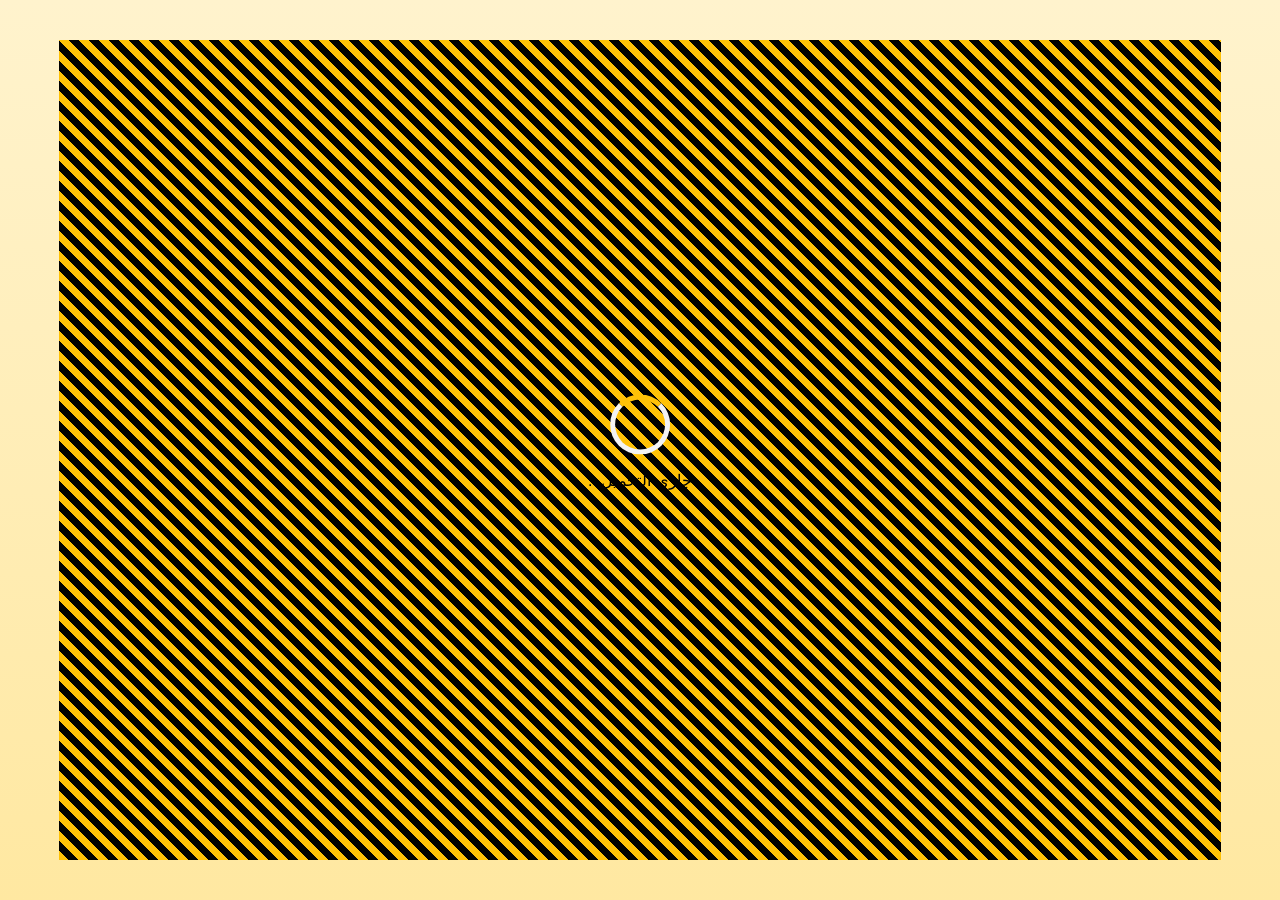
==== index.html @ b9aa9065 "Add files via upload" ====
<!DOCTYPE html>
<html lang="ar">
<head>
    <meta charset="UTF-8">
    <meta name="viewport" content="width=device-width, initial-scale=1.0">
    <title>تم نقل الموقع</title>
    <link rel="stylesheet" href="styles.css">
</head>
<body>
    <div id="frame">
        <div id="loading">
            <div class="spinner"></div>
            <p>جاري التحميل...</p>
        </div>
        <div id="container" class="hidden">
            <div class="poles">
                <div class="pole"></div>
                <div class="pole"></div>
            </div>
            <div class="sign">
                <h1>⚠️ تنبيه هام</h1>
                <p>تم نقل موقعنا إلى رابط جديد. يمكنكم زيارته من هنا:</p>
                <a href="https://www.newdomain.com" class="button">الذهاب إلى الموقع الجديد</a>
            </div>
        </div>
    </div>
    <script src="script.js"></script>
</body>
</html>
---- styles.css ----
body {
    margin: 0;
    font-family: Arial, sans-serif;
    background: linear-gradient(to bottom, #fff3cd, #ffe8a1);
    display: flex;
    justify-content: center;
    align-items: center;
    height: 100vh;
    text-align: center;
    direction: rtl;
    overflow: hidden;
}
.hidden {
    display: none;
}
#frame {
    width: 90%;
    height: 90%;
    border: 5px solid transparent;
    position: relative;
    animation: moveFrame 3s linear infinite;
    background-image: linear-gradient(45deg, #ffc107 25%, #000 25%, #000 50%, #ffc107 50%, #ffc107 75%, #000 75%, #000 100%);
    background-size: 20px 20px;
}
@keyframes moveFrame {
    0% { background-position: 0 0; }
    100% { background-position: 40px 40px; }
}
#loading {
    text-align: center;
    position: absolute;
    top: 50%;
    left: 50%;
    transform: translate(-50%, -50%);
}
.spinner {
    border: 5px solid #f3f3f3;
    border-top: 5px solid #ffc107;
    border-radius: 50%;
    width: 50px;
    height: 50px;
    animation: spin 1s linear infinite;
    margin: 0 auto 10px;
}
@keyframes spin {
    0% { transform: rotate(0deg); }
    100% { transform: rotate(360deg); }
}
#container {
    position: absolute;
    top: 50%;
    left: 50%;
    transform: translate(-50%, -50%);
    animation: raiseSign 1s ease-in-out forwards;
}
@keyframes raiseSign {
    from { transform: translate(-50%, 100%); }
    to { transform: translate(-50%, -50%); }
}
.poles {
    display: flex;
    justify-content: space-around;
    margin-top: 20px;
}
.pole {
    width: 10px;
    height: 100px;
    background-color: #555;
    border-radius: 5px;
}
.sign {
    border: 5px solid #ffc107;
    background-color: #ffffff;
    padding: 20px;
    box-shadow: 0 0 15px rgba(0, 0, 0, 0.2);
    position: relative;
}
.sign h1 {
    font-size: 2.5em;
    color: #856404;
    text-shadow: 2px 2px 5px rgba(0, 0, 0, 0.1);
    margin-bottom: 20px;
}
.sign p {
    font-size: 1.2em;
    color: #856404;
    margin-bottom: 20px;
}
.button {
    display: inline-block;
    background-color: #ffc107;
    color: #856404;
    text-decoration: none;
    padding: 10px 20px;
    border-radius: 5px;
    font-weight: bold;
    transition: background-color 0.3s ease, transform 0.2s ease;
}
.button:hover {
    background-color: #e0a800;
    transform: scale(1.1);
}
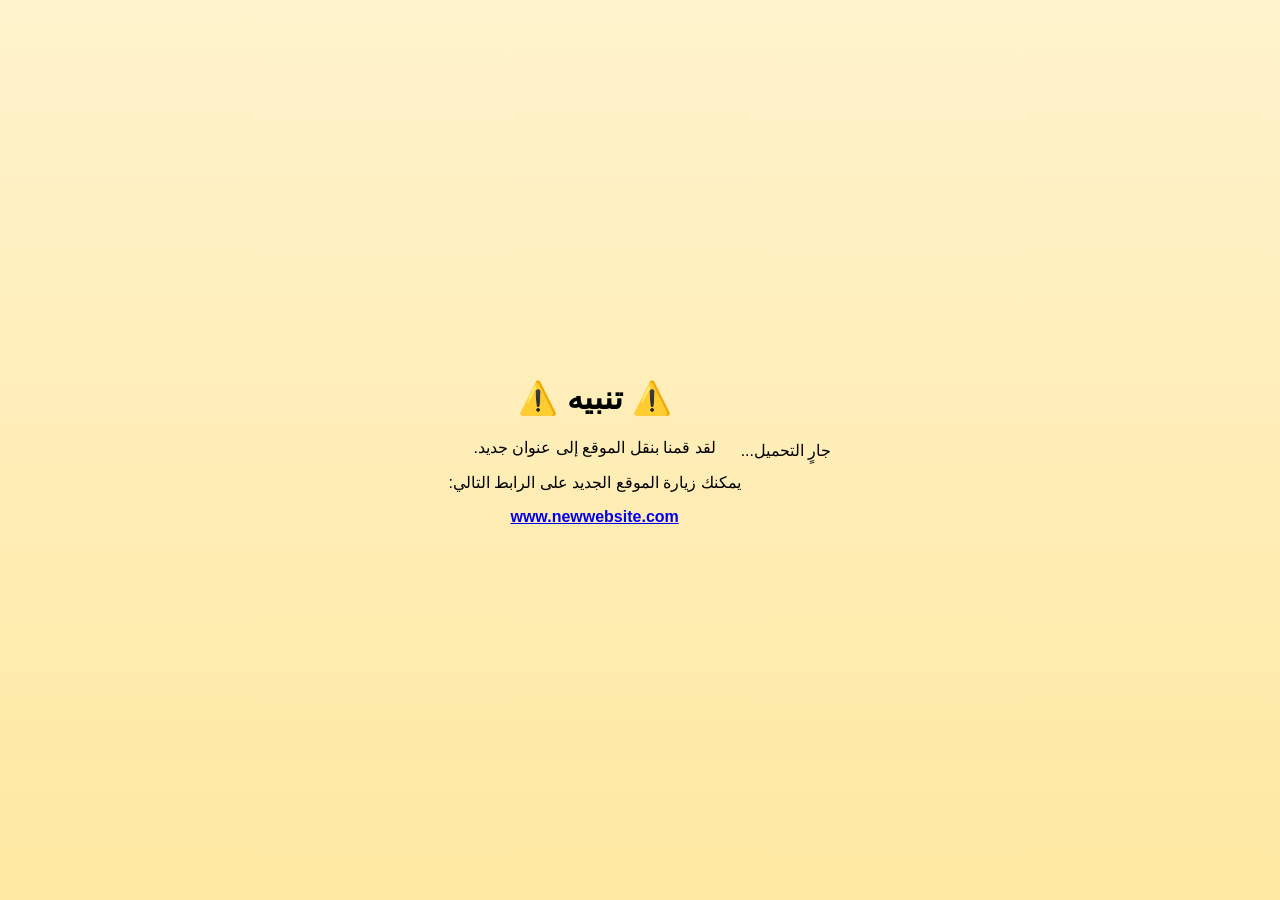
==== commit 38bf554a: "Update index.html" ====
--- a/index.html
+++ b/index.html
@@ -1,30 +1,20 @@
-
 <!DOCTYPE html>
 <html lang="ar">
 <head>
     <meta charset="UTF-8">
     <meta name="viewport" content="width=device-width, initial-scale=1.0">
-    <title>تم نقل الموقع</title>
-    <link rel="stylesheet" href="styles.css">
+    <title>نقل الموقع</title>
+    <link href="https://fonts.googleapis.com/css2?family=Roboto:wght@400;700&display=swap" rel="stylesheet">
+    <link rel="stylesheet" href="styles.css"> <!-- ربط ملف CSS -->
 </head>
 <body>
-    <div id="frame">
-        <div id="loading">
-            <div class="spinner"></div>
-            <p>جاري التحميل...</p>
-        </div>
-        <div id="container" class="hidden">
-            <div class="poles">
-                <div class="pole"></div>
-                <div class="pole"></div>
-            </div>
-            <div class="sign">
-                <h1>⚠️ تنبيه هام</h1>
-                <p>تم نقل موقعنا إلى رابط جديد. يمكنكم زيارته من هنا:</p>
-                <a href="https://www.newdomain.com" class="button">الذهاب إلى الموقع الجديد</a>
-            </div>
-        </div>
+    <div class="loading">جارٍ التحميل...</div>
+    <div class="alert">
+        <h1>⚠️ تنبيه ⚠️</h1>
+        <p>لقد قمنا بنقل الموقع إلى عنوان جديد.</p>
+        <p>يمكنك زيارة الموقع الجديد على الرابط التالي:</p>
+        <p><strong><a href="http://www.newwebsite.com">www.newwebsite.com</a></strong></p>
     </div>
-    <script src="script.js"></script>
+    <script src="script.js"></script> <!-- ربط ملف JavaScript -->
 </body>
 </html>
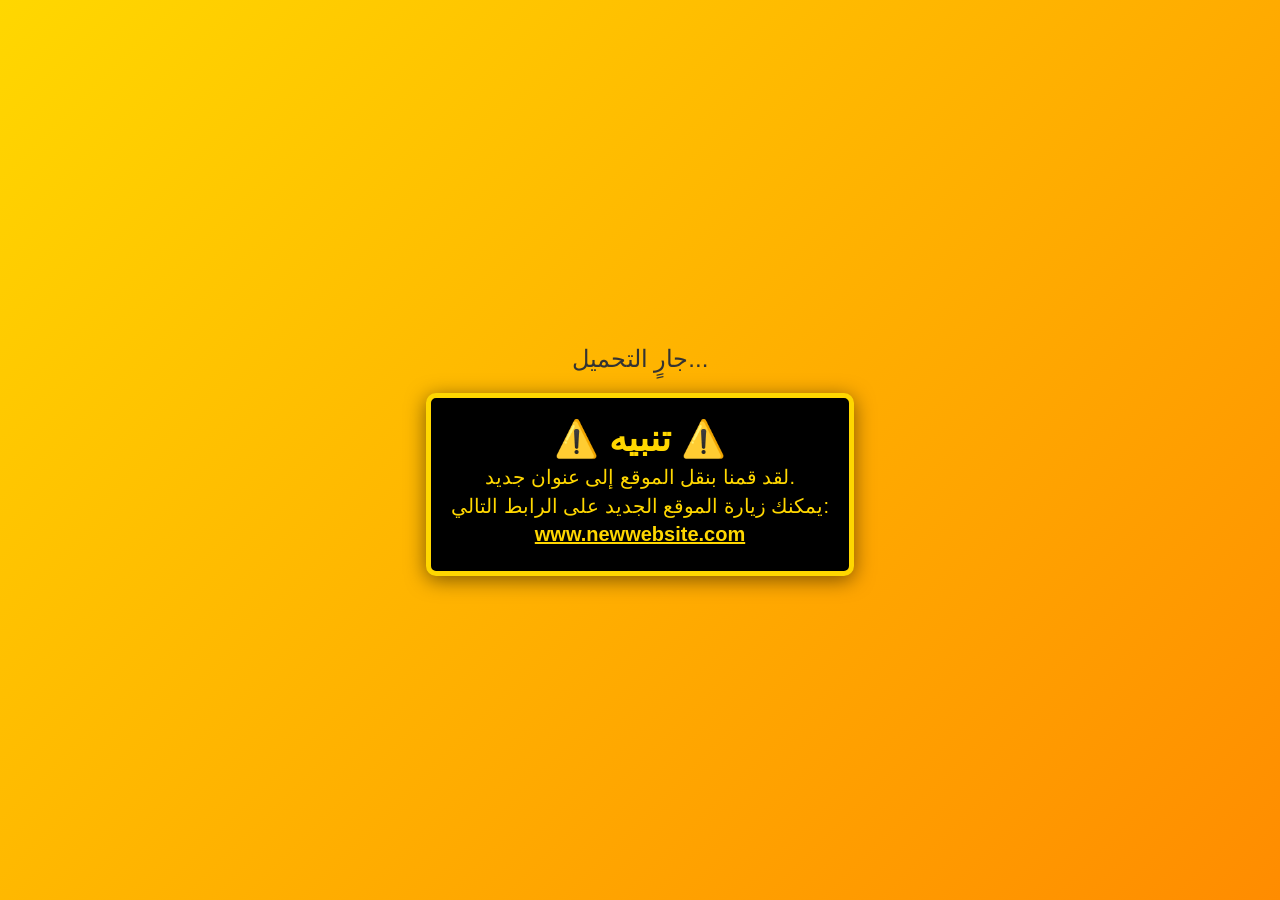
==== commit bb3c0a89: "Update index.html" ====
--- a/index.html
+++ b/index.html
@@ -15,6 +15,14 @@
         <p>يمكنك زيارة الموقع الجديد على الرابط التالي:</p>
         <p><strong><a href="http://www.newwebsite.com">www.newwebsite.com</a></strong></p>
     </div>
+    
+    <!-- أعمدة تحمل اللوحة -->
+    <div class="column left"></div>
+    <div class="column right"></div>
+    
+    <!-- أشرطة صيانة الشوارع -->
+    <div class="road"></div>
+
     <script src="script.js"></script> <!-- ربط ملف JavaScript -->
 </body>
 </html>
--- a/styles.css
+++ b/styles.css
@@ -1,103 +1,55 @@
+/* styles.css */
+body {
+    background: linear-gradient(135deg, #FFD700, #FF8C00);
+    display: flex;
+    flex-direction: column;
+    align-items: center;
+    justify-content: center;
+    height: 100vh;
+    margin: 0;
+    font-family: 'Roboto', sans-serif;
+    text-align: center;
+    color: #333;
+}
 
-body {
+.loading {
+    margin: 20px;
+    font-size: 24px;
+    animation: fadeIn 1s;
+}
+
+.alert {
+    background-color: #000;
+    color: #FFD700;
+    padding: 20px;
+    border: 5px solid #FFD700;
+    border-radius: 10px;
+    display: inline-block;
+    box-shadow: 0 4px 20px rgba(0, 0, 0, 0.5);
+    animation: slideIn 0.5s;
+}
+
+.alert h1 {
+    font-size: 36px;
     margin: 0;
-    font-family: Arial, sans-serif;
-    background: linear-gradient(to bottom, #fff3cd, #ffe8a1);
-    display: flex;
-    justify-content: center;
-    align-items: center;
-    height: 100vh;
-    text-align: center;
-    direction: rtl;
-    overflow: hidden;
 }
-.hidden {
-    display: none;
+
+.alert p {
+    font-size: 20px;
+    margin: 5px 0;
 }
-#frame {
-    width: 90%;
-    height: 90%;
-    border: 5px solid transparent;
-    position: relative;
-    animation: moveFrame 3s linear infinite;
-    background-image: linear-gradient(45deg, #ffc107 25%, #000 25%, #000 50%, #ffc107 50%, #ffc107 75%, #000 75%, #000 100%);
-    background-size: 20px 20px;
+
+@keyframes fadeIn {
+    from { opacity: 0; }
+    to { opacity: 1; }
 }
-@keyframes moveFrame {
-    0% { background-position: 0 0; }
-    100% { background-position: 40px 40px; }
+
+@keyframes slideIn {
+    from { transform: translateY(-20px); opacity: 0; }
+    to { transform: translateY(0); opacity: 1; }
 }
-#loading {
-    text-align: center;
-    position: absolute;
-    top: 50%;
-    left: 50%;
-    transform: translate(-50%, -50%);
+
+a {
+    color: #FFD700;
+    text-decoration: underline;
 }
-.spinner {
-    border: 5px solid #f3f3f3;
-    border-top: 5px solid #ffc107;
-    border-radius: 50%;
-    width: 50px;
-    height: 50px;
-    animation: spin 1s linear infinite;
-    margin: 0 auto 10px;
-}
-@keyframes spin {
-    0% { transform: rotate(0deg); }
-    100% { transform: rotate(360deg); }
-}
-#container {
-    position: absolute;
-    top: 50%;
-    left: 50%;
-    transform: translate(-50%, -50%);
-    animation: raiseSign 1s ease-in-out forwards;
-}
-@keyframes raiseSign {
-    from { transform: translate(-50%, 100%); }
-    to { transform: translate(-50%, -50%); }
-}
-.poles {
-    display: flex;
-    justify-content: space-around;
-    margin-top: 20px;
-}
-.pole {
-    width: 10px;
-    height: 100px;
-    background-color: #555;
-    border-radius: 5px;
-}
-.sign {
-    border: 5px solid #ffc107;
-    background-color: #ffffff;
-    padding: 20px;
-    box-shadow: 0 0 15px rgba(0, 0, 0, 0.2);
-    position: relative;
-}
-.sign h1 {
-    font-size: 2.5em;
-    color: #856404;
-    text-shadow: 2px 2px 5px rgba(0, 0, 0, 0.1);
-    margin-bottom: 20px;
-}
-.sign p {
-    font-size: 1.2em;
-    color: #856404;
-    margin-bottom: 20px;
-}
-.button {
-    display: inline-block;
-    background-color: #ffc107;
-    color: #856404;
-    text-decoration: none;
-    padding: 10px 20px;
-    border-radius: 5px;
-    font-weight: bold;
-    transition: background-color 0.3s ease, transform 0.2s ease;
-}
-.button:hover {
-    background-color: #e0a800;
-    transform: scale(1.1);
-}
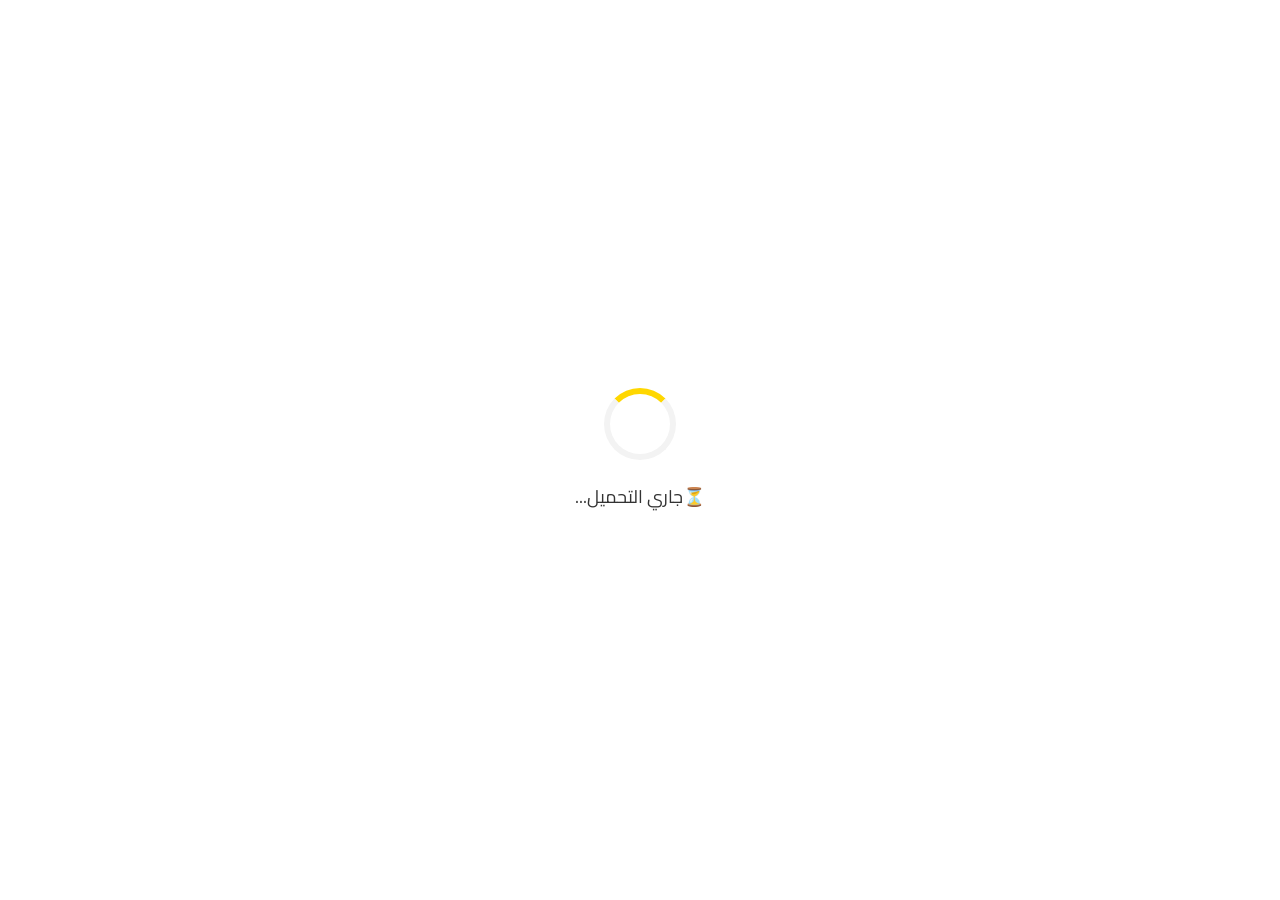
==== commit b3d7231b: "Update index.html" ====
--- a/index.html
+++ b/index.html
@@ -1,28 +1,270 @@
 <!DOCTYPE html>
-<html lang="ar">
+<html dir="rtl">
 <head>
     <meta charset="UTF-8">
     <meta name="viewport" content="width=device-width, initial-scale=1.0">
-    <title>نقل الموقع</title>
-    <link href="https://fonts.googleapis.com/css2?family=Roboto:wght@400;700&display=swap" rel="stylesheet">
-    <link rel="stylesheet" href="styles.css"> <!-- ربط ملف CSS -->
+    <title>تحويل الموقع</title>
+    <link href="https://fonts.googleapis.com/css2?family=Cairo:wght@400;700&display=swap" rel="stylesheet">
+    <style>
+        body {
+            margin: 0;
+            padding: 0;
+            font-family: 'Cairo', sans-serif;
+            background: linear-gradient(135deg, #f4f4f4 0%, #e0e0e0 100%);
+            display: flex;
+            justify-content: center;
+            align-items: center;
+            min-height: 100vh;
+            overflow-x: hidden;
+        }
+
+        .loader {
+            position: fixed;
+            top: 0;
+            left: 0;
+            width: 100%;
+            height: 100%;
+            background-color: #fff;
+            display: flex;
+            flex-direction: column;
+            justify-content: center;
+            align-items: center;
+            z-index: 1000;
+        }
+
+        .loader-spin {
+            width: 60px;
+            height: 60px;
+            border: 6px solid #f3f3f3;
+            border-top: 6px solid #ffd700;
+            border-radius: 50%;
+            animation: spin 1s linear infinite;
+        }
+
+        .loader-text {
+            margin-top: 20px;
+            font-size: 18px;
+            color: #333;
+            animation: pulse 1.5s infinite;
+        }
+
+        .container {
+            display: none;
+            max-width: 800px;
+            padding: 30px;
+            transform: scale(0.9);
+            opacity: 0;
+            transition: all 0.5s ease-out;
+        }
+
+        .container.show {
+            transform: scale(1);
+            opacity: 1;
+        }
+
+        .warning-sign {
+            background: linear-gradient(45deg, #000 12%, #ffd700 12%, #ffd700 88%, #000 88%);
+            border: 10px solid #000;
+            padding: 40px;
+            text-align: center;
+            border-radius: 15px;
+            box-shadow: 0 10px 30px rgba(0,0,0,0.3);
+            position: relative;
+            overflow: hidden;
+        }
+
+        .warning-title {
+            font-size: 54px;
+            margin-bottom: 30px;
+            color: #000;
+            text-shadow: 2px 2px 4px rgba(0,0,0,0.2);
+            animation: bounce 2s infinite;
+        }
+
+        .warning-text {
+            font-size: 26px;
+            margin-bottom: 30px;
+            color: #000;
+            line-height: 1.6;
+            text-shadow: 1px 1px 2px rgba(0,0,0,0.1);
+        }
+
+        .new-link {
+            display: inline-block;
+            padding: 18px 40px;
+            background: #000;
+            color: #ffd700;
+            text-decoration: none;
+            border-radius: 8px;
+            font-size: 22px;
+            font-weight: bold;
+            transition: all 0.3s;
+            box-shadow: 0 5px 15px rgba(0,0,0,0.2);
+            position: relative;
+            overflow: hidden;
+        }
+
+        .new-link:before {
+            content: '';
+            position: absolute;
+            top: 0;
+            left: -100%;
+            width: 100%;
+            height: 100%;
+            background: linear-gradient(
+                120deg,
+                transparent,
+                rgba(255, 215, 0, 0.2),
+                transparent
+            );
+            animation: shine 3s infinite;
+        }
+
+        .new-link:hover {
+            transform: translateY(-3px) scale(1.05);
+            box-shadow: 0 8px 20px rgba(0,0,0,0.3);
+            background: #111;
+        }
+
+        .icon-container {
+            margin: 30px 0;
+            position: relative;
+            height: 60px;
+        }
+
+        .arrow-animation {
+            position: relative;
+            width: 200px;
+            height: 40px;
+            margin: 0 auto;
+        }
+
+        .arrow {
+            position: absolute;
+            width: 100%;
+            height: 100%;
+            display: flex;
+            justify-content: center;
+            align-items: center;
+        }
+
+        .arrow::before {
+            content: '';
+            width: 40px;
+            height: 40px;
+            border: 5px solid #000;
+            border-right: 0;
+            border-bottom: 0;
+            transform: rotate(135deg);
+            animation: moveArrow 2s infinite;
+        }
+
+        @keyframes moveArrow {
+            0% {
+                opacity: 0;
+                transform: rotate(135deg) translate(-20px, -20px);
+            }
+            50% {
+                opacity: 1;
+            }
+            100% {
+                opacity: 0;
+                transform: rotate(135deg) translate(20px, 20px);
+            }
+        }
+
+        @keyframes spin {
+            0% { transform: rotate(0deg); }
+            100% { transform: rotate(360deg); }
+        }
+
+        @keyframes pulse {
+            0% { opacity: 0.6; }
+            50% { opacity: 1; }
+            100% { opacity: 0.6; }
+        }
+
+        @keyframes bounce {
+            0%, 100% { transform: translateY(0); }
+            50% { transform: translateY(-10px); }
+        }
+
+        @keyframes shine {
+            0% {
+                left: -100%;
+            }
+            100% {
+                left: 100%;
+            }
+        }
+
+        @media (max-width: 768px) {
+            .container {
+                padding: 15px;
+            }
+            .warning-title {
+                font-size: 42px;
+            }
+            .warning-text {
+                font-size: 20px;
+            }
+            .new-link {
+                padding: 15px 30px;
+                font-size: 18px;
+            }
+        }
+
+        @media (max-width: 480px) {
+            .warning-title {
+                font-size: 36px;
+            }
+            .warning-text {
+                font-size: 18px;
+            }
+            .new-link {
+                padding: 12px 25px;
+                font-size: 16px;
+            }
+        }
+    </style>
 </head>
 <body>
-    <div class="loading">جارٍ التحميل...</div>
-    <div class="alert">
-        <h1>⚠️ تنبيه ⚠️</h1>
-        <p>لقد قمنا بنقل الموقع إلى عنوان جديد.</p>
-        <p>يمكنك زيارة الموقع الجديد على الرابط التالي:</p>
-        <p><strong><a href="http://www.newwebsite.com">www.newwebsite.com</a></strong></p>
+    <div class="loader">
+        <div class="loader-spin"></div>
+        <div class="loader-text">⏳جاري التحميل...</div>
     </div>
-    
-    <!-- أعمدة تحمل اللوحة -->
-    <div class="column left"></div>
-    <div class="column right"></div>
-    
-    <!-- أشرطة صيانة الشوارع -->
-    <div class="road"></div>
-
-    <script src="script.js"></script> <!-- ربط ملف JavaScript -->
+
+    <div class="container">
+        <div class="warning-sign">
+            <div class="warning-title">⚠️ تنبيه</div>
+            <div class="icon-container">
+                <div class="arrow-animation">
+                    <div class="arrow"></div>
+                </div>
+            </div>
+            <div class="warning-text">
+                نعتذر على ازعاجك، لقد تم نقل متجرنا إلى موقع جديد.<br>
+                نحن نعمل على تحسين تجربتك في التسوق!<br>
+                يرجى زيارة المتجر الجديد من خلال الرابط أدناه
+            </div>
+            <a href="https://wolfshops.com" class="new-link">انتقل إلى الموقع الجديد</a>
+        </div>
+    </div>
+
+    <script>
+        window.onload = function() {
+            setTimeout(function() {
+                document.querySelector('.loader').style.opacity = '0';
+                document.querySelector('.loader').style.transition = 'opacity 0.5s';
+                setTimeout(function() {
+                    document.querySelector('.loader').style.display = 'none';
+                    document.querySelector('.container').style.display = 'block';
+                    setTimeout(function() {
+                        document.querySelector('.container').classList.add('show');
+                    }, 100);
+                }, 500);
+            }, 2000);
+        }
+    </script>
 </body>
 </html>
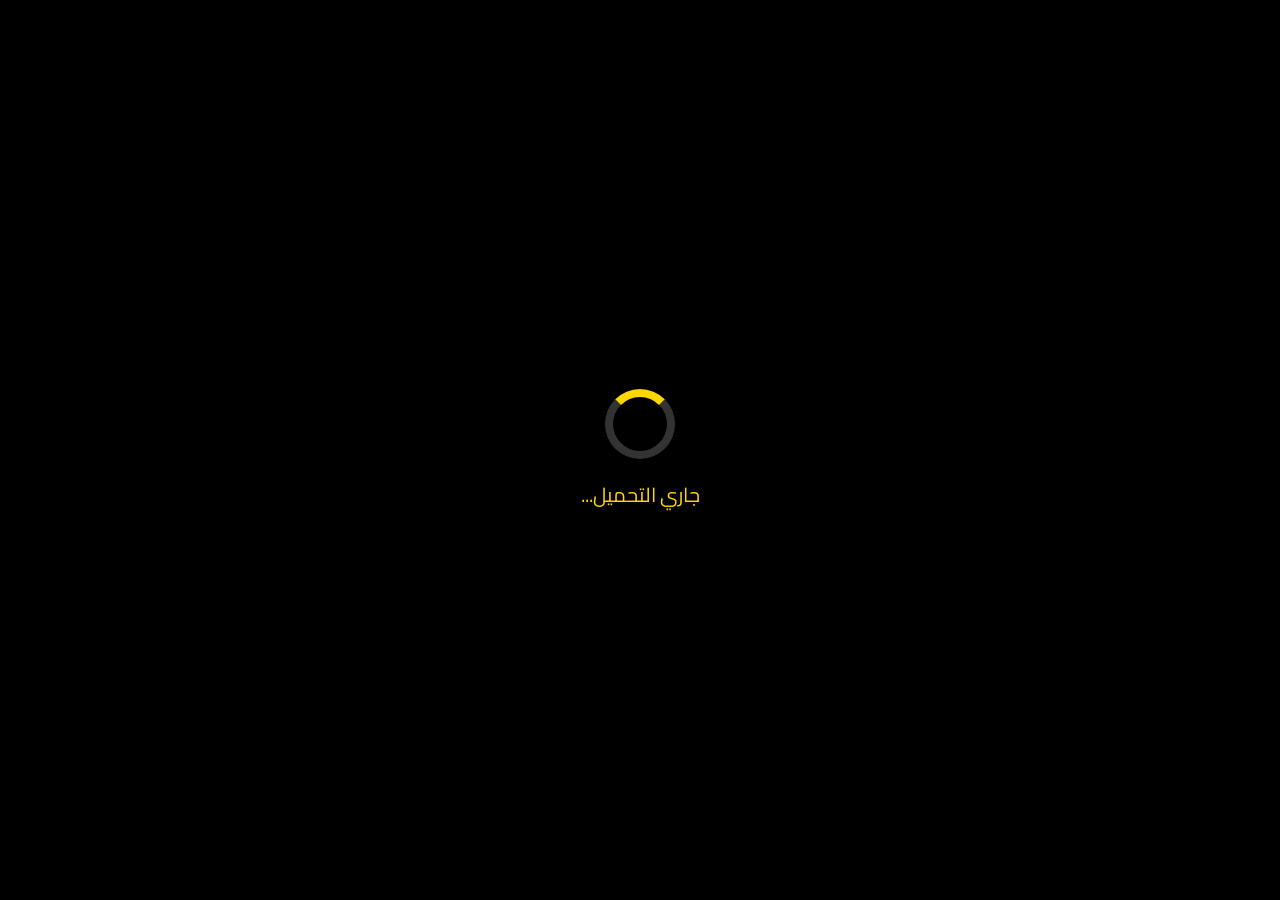
==== commit bc1c82f8: "Update index.html" ====
--- a/index.html
+++ b/index.html
@@ -1,21 +1,34 @@
 <!DOCTYPE html>
-<html dir="rtl">
+<html dir="rtl" lang="ar">
 <head>
     <meta charset="UTF-8">
     <meta name="viewport" content="width=device-width, initial-scale=1.0">
-    <title>تحويل الموقع</title>
+    <title>Wolf Shops - تحويل الموقع</title>
     <link href="https://fonts.googleapis.com/css2?family=Cairo:wght@400;700&display=swap" rel="stylesheet">
     <style>
-        body {
+        :root {
+            --primary-color: #000;
+            --secondary-color: #FFD700;
+            --bg-gradient: linear-gradient(135deg, #f4f4f4 0%, #e6e6e6 100%);
+            --text-color: #333;
+            --accent-color: #4A4A4A;
+        }
+
+        * {
+            box-sizing: border-box;
             margin: 0;
             padding: 0;
+        }
+
+        body {
             font-family: 'Cairo', sans-serif;
-            background: linear-gradient(135deg, #f4f4f4 0%, #e0e0e0 100%);
+            background: var(--bg-gradient);
             display: flex;
             justify-content: center;
             align-items: center;
             min-height: 100vh;
-            overflow-x: hidden;
+            line-height: 1.6;
+            transition: background 0.3s ease;
         }
 
         .loader {
@@ -24,153 +37,109 @@
             left: 0;
             width: 100%;
             height: 100%;
-            background-color: #fff;
+            background-color: var(--primary-color);
             display: flex;
             flex-direction: column;
             justify-content: center;
             align-items: center;
             z-index: 1000;
+            transition: opacity 0.5s ease;
         }
 
         .loader-spin {
-            width: 60px;
-            height: 60px;
-            border: 6px solid #f3f3f3;
-            border-top: 6px solid #ffd700;
+            width: 70px;
+            height: 70px;
+            border: 8px solid rgba(255,255,255,0.2);
+            border-top: 8px solid var(--secondary-color);
             border-radius: 50%;
-            animation: spin 1s linear infinite;
+            animation: spin 1.2s linear infinite;
         }
 
         .loader-text {
             margin-top: 20px;
-            font-size: 18px;
-            color: #333;
+            font-size: 20px;
+            color: var(--secondary-color);
             animation: pulse 1.5s infinite;
         }
 
         .container {
-            display: none;
-            max-width: 800px;
-            padding: 30px;
+            max-width: 900px;
+            width: 95%;
+            opacity: 0;
             transform: scale(0.9);
-            opacity: 0;
-            transition: all 0.5s ease-out;
-        }
-
-        .container.show {
-            transform: scale(1);
-            opacity: 1;
+            transition: all 0.6s cubic-bezier(0.25, 0.8, 0.25, 1);
         }
 
         .warning-sign {
-            background: linear-gradient(45deg, #000 12%, #ffd700 12%, #ffd700 88%, #000 88%);
-            border: 10px solid #000;
+            background: linear-gradient(135deg, #ffffff 0%, #f9f9f9 100%);
+            border: 2px solid var(--primary-color);
             padding: 40px;
             text-align: center;
             border-radius: 15px;
-            box-shadow: 0 10px 30px rgba(0,0,0,0.3);
+            box-shadow: 
+                0 15px 35px rgba(0,0,0,0.1),
+                0 5px 15px rgba(0,0,0,0.05);
             position: relative;
             overflow: hidden;
+            transition: all 0.4s ease;
+        }
+
+        .warning-sign:hover {
+            transform: translateY(-10px);
+            box-shadow: 
+                0 20px 40px rgba(0,0,0,0.15),
+                0 10px 25px rgba(0,0,0,0.1);
         }
 
         .warning-title {
             font-size: 54px;
             margin-bottom: 30px;
-            color: #000;
-            text-shadow: 2px 2px 4px rgba(0,0,0,0.2);
+            color: var(--primary-color);
+            text-shadow: 2px 2px 4px rgba(0,0,0,0.1);
             animation: bounce 2s infinite;
         }
 
         .warning-text {
             font-size: 26px;
             margin-bottom: 30px;
-            color: #000;
-            line-height: 1.6;
-            text-shadow: 1px 1px 2px rgba(0,0,0,0.1);
+            color: var(--text-color);
+            line-height: 1.8;
         }
 
         .new-link {
             display: inline-block;
             padding: 18px 40px;
-            background: #000;
-            color: #ffd700;
+            background: var(--primary-color);
+            color: var(--secondary-color);
             text-decoration: none;
             border-radius: 8px;
             font-size: 22px;
             font-weight: bold;
-            transition: all 0.3s;
-            box-shadow: 0 5px 15px rgba(0,0,0,0.2);
+            transition: all 0.3s cubic-bezier(0.25, 0.8, 0.25, 1);
             position: relative;
             overflow: hidden;
-        }
-
-        .new-link:before {
-            content: '';
-            position: absolute;
-            top: 0;
-            left: -100%;
-            width: 100%;
-            height: 100%;
-            background: linear-gradient(
-                120deg,
-                transparent,
-                rgba(255, 215, 0, 0.2),
-                transparent
-            );
-            animation: shine 3s infinite;
+            box-shadow: 0 5px 15px rgba(0,0,0,0.2);
         }
 
         .new-link:hover {
-            transform: translateY(-3px) scale(1.05);
-            box-shadow: 0 8px 20px rgba(0,0,0,0.3);
-            background: #111;
-        }
-
-        .icon-container {
+            transform: translateY(-5px);
+            box-shadow: 0 10px 20px rgba(0,0,0,0.3);
+        }
+
+        .arrow-animation {
             margin: 30px 0;
-            position: relative;
-            height: 60px;
-        }
-
-        .arrow-animation {
-            position: relative;
-            width: 200px;
-            height: 40px;
-            margin: 0 auto;
-        }
-
-        .arrow {
-            position: absolute;
-            width: 100%;
-            height: 100%;
             display: flex;
             justify-content: center;
             align-items: center;
         }
 
-        .arrow::before {
-            content: '';
-            width: 40px;
-            height: 40px;
-            border: 5px solid #000;
-            border-right: 0;
-            border-bottom: 0;
-            transform: rotate(135deg);
+        .arrow {
+            width: 50px;
+            height: 50px;
+            border-top: 3px solid var(--primary-color);
+            border-right: 3px solid var(--primary-color);
+            transform: rotate(45deg);
             animation: moveArrow 2s infinite;
-        }
-
-        @keyframes moveArrow {
-            0% {
-                opacity: 0;
-                transform: rotate(135deg) translate(-20px, -20px);
-            }
-            50% {
-                opacity: 1;
-            }
-            100% {
-                opacity: 0;
-                transform: rotate(135deg) translate(20px, 20px);
-            }
         }
 
         @keyframes spin {
@@ -178,52 +147,36 @@
             100% { transform: rotate(360deg); }
         }
 
-        @keyframes pulse {
-            0% { opacity: 0.6; }
-            50% { opacity: 1; }
-            100% { opacity: 0.6; }
+        @keyframes moveArrow {
+            0%, 100% { transform: rotate(45deg) translate(-10px, -10px); }
+            50% { transform: rotate(45deg) translate(10px, 10px); }
         }
 
         @keyframes bounce {
             0%, 100% { transform: translateY(0); }
-            50% { transform: translateY(-10px); }
-        }
-
-        @keyframes shine {
-            0% {
-                left: -100%;
-            }
-            100% {
-                left: 100%;
-            }
+            50% { transform: translateY(-15px); }
         }
 
         @media (max-width: 768px) {
-            .container {
-                padding: 15px;
-            }
-            .warning-title {
-                font-size: 42px;
-            }
-            .warning-text {
-                font-size: 20px;
-            }
-            .new-link {
-                padding: 15px 30px;
-                font-size: 18px;
-            }
-        }
-
-        @media (max-width: 480px) {
-            .warning-title {
-                font-size: 36px;
-            }
-            .warning-text {
-                font-size: 18px;
-            }
-            .new-link {
-                padding: 12px 25px;
-                font-size: 16px;
+            .warning-title { font-size: 42px; }
+            .warning-text { font-size: 20px; }
+            .new-link { 
+                padding: 15px 30px; 
+                font-size: 18px; 
+            }
+        }
+
+        @media (prefers-color-scheme: dark) {
+            body {
+                background: #121212;
+                color: #ffffff;
+            }
+            .warning-sign {
+                background: linear-gradient(135deg, #1E1E1E 0%, #2A2A2A 100%);
+                border-color: var(--secondary-color);
+            }
+            .warning-title, .warning-text {
+                color: #ffffff;
             }
         }
     </style>
@@ -231,19 +184,17 @@
 <body>
     <div class="loader">
         <div class="loader-spin"></div>
-        <div class="loader-text">⏳جاري التحميل...</div>
+        <div class="loader-text">جاري التحميل...</div>
     </div>
 
     <div class="container">
         <div class="warning-sign">
             <div class="warning-title">⚠️ تنبيه</div>
-            <div class="icon-container">
-                <div class="arrow-animation">
-                    <div class="arrow"></div>
-                </div>
+            <div class="arrow-animation">
+                <div class="arrow"></div>
             </div>
             <div class="warning-text">
-                نعتذر على ازعاجك، لقد تم نقل متجرنا إلى موقع جديد.<br>
+                نعتذر على إزعاجك، لقد تم نقل متجرنا إلى موقع جديد.<br>
                 نحن نعمل على تحسين تجربتك في التسوق!<br>
                 يرجى زيارة المتجر الجديد من خلال الرابط أدناه
             </div>
@@ -253,18 +204,15 @@
 
     <script>
         window.onload = function() {
-            setTimeout(function() {
+            setTimeout(() => {
                 document.querySelector('.loader').style.opacity = '0';
-                document.querySelector('.loader').style.transition = 'opacity 0.5s';
-                setTimeout(function() {
+                setTimeout(() => {
                     document.querySelector('.loader').style.display = 'none';
-                    document.querySelector('.container').style.display = 'block';
-                    setTimeout(function() {
-                        document.querySelector('.container').classList.add('show');
-                    }, 100);
+                    document.querySelector('.container').style.opacity = '1';
+                    document.querySelector('.container').style.transform = 'scale(1)';
                 }, 500);
             }, 2000);
-        }
+        };
     </script>
 </body>
 </html>
